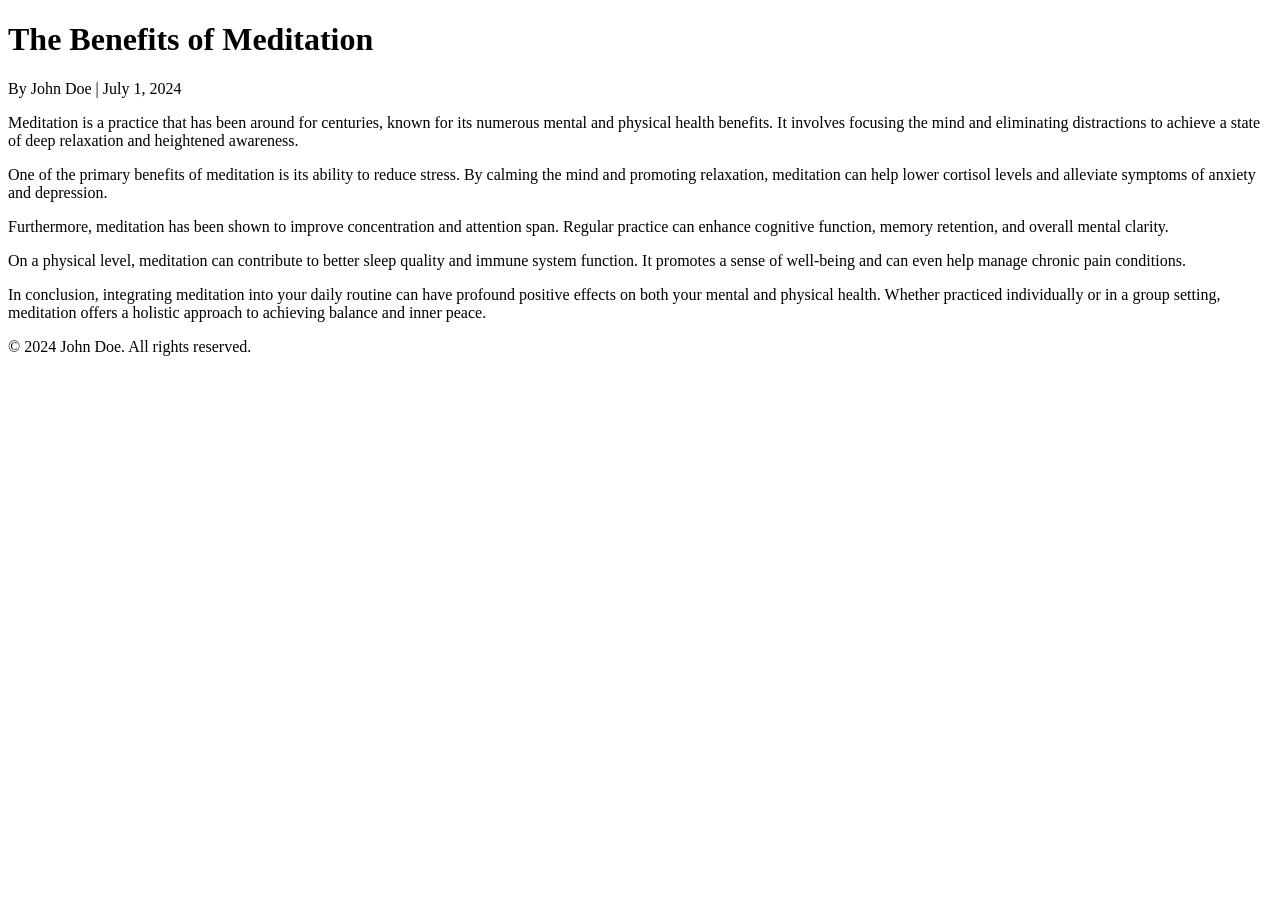
==== assignments/week1.3.html @ a0ea0d58 "adding scenario 3" ====
<!DOCTYPE html>
<html lang="en">
<head>
    <meta charset="UTF-8">
    <meta name="viewport" content="width=device-width, initial-scale=1.0">
    <title>The Benefits of Meditation</title>
    <link rel="icon" type="image/png" href="https://tse4.mm.bing.net/th?id=OIP.uJsjYpwtCKNBw7fXjQ_04wHaHa&pid=Api&P=0&h=180">
</head>
<body>

<!-- Header Section -->
<header>
    <h1>The Benefits of Meditation</h1>
    <p>By <span>John Doe</span> | <span>July 1, 2024</span></p>
</header>

<!-- Main Content Section -->
<main>
    <section>
        <p>Meditation is a practice that has been around for centuries, known for its numerous mental and physical health benefits. It involves focusing the mind and eliminating distractions to achieve a state of deep relaxation and heightened awareness.</p>
        
        <p>One of the primary benefits of meditation is its ability to reduce stress. By calming the mind and promoting relaxation, meditation can help lower cortisol levels and alleviate symptoms of anxiety and depression.</p>
        
        <p>Furthermore, meditation has been shown to improve concentration and attention span. Regular practice can enhance cognitive function, memory retention, and overall mental clarity.</p>
        
        <p>On a physical level, meditation can contribute to better sleep quality and immune system function. It promotes a sense of well-being and can even help manage chronic pain conditions.</p>
        
        <p>In conclusion, integrating meditation into your daily routine can have profound positive effects on both your mental and physical health. Whether practiced individually or in a group setting, meditation offers a holistic approach to achieving balance and inner peace.</p>
    </section>
</main>

<!-- Footer Section -->
<footer>
    <p>&copy; 2024 John Doe. All rights reserved.</p>
</footer>

</body>
</html>
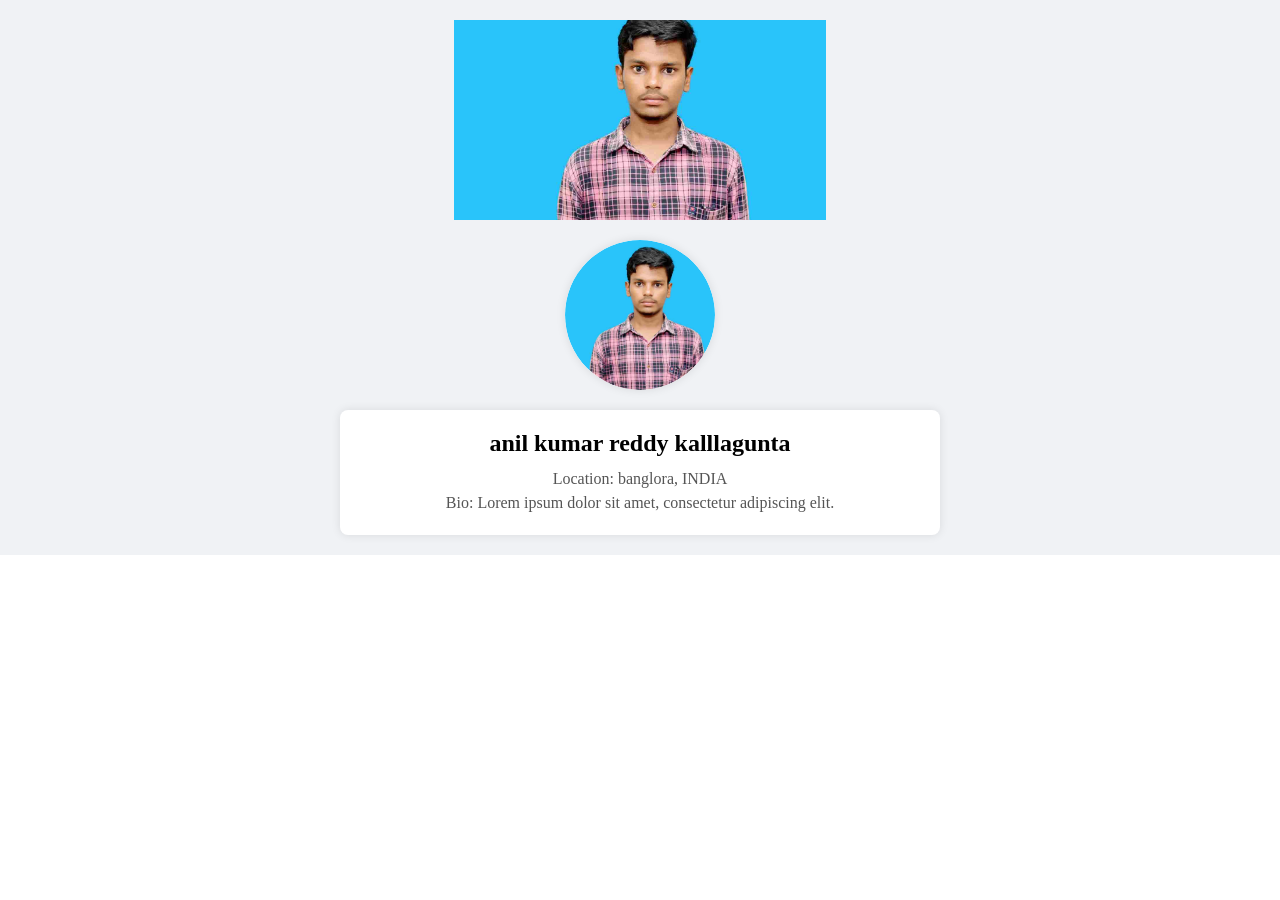
==== commit 92adba3b: "ading css" ====
--- a/assignments/week1.3.html
+++ b/assignments/week1.3.html
@@ -3,36 +3,22 @@
 <head>
     <meta charset="UTF-8">
     <meta name="viewport" content="width=device-width, initial-scale=1.0">
-    <title>The Benefits of Meditation</title>
-    <link rel="icon" type="image/png" href="https://tse4.mm.bing.net/th?id=OIP.uJsjYpwtCKNBw7fXjQ_04wHaHa&pid=Api&P=0&h=180">
+    <title>Profile Header Example</title>
+    <link rel="stylesheet" href="styles.css">
 </head>
 <body>
-
-<!-- Header Section -->
-<header>
-    <h1>The Benefits of Meditation</h1>
-    <p>By <span>John Doe</span> | <span>July 1, 2024</span></p>
-</header>
-
-<!-- Main Content Section -->
-<main>
-    <section>
-        <p>Meditation is a practice that has been around for centuries, known for its numerous mental and physical health benefits. It involves focusing the mind and eliminating distractions to achieve a state of deep relaxation and heightened awareness.</p>
-        
-        <p>One of the primary benefits of meditation is its ability to reduce stress. By calming the mind and promoting relaxation, meditation can help lower cortisol levels and alleviate symptoms of anxiety and depression.</p>
-        
-        <p>Furthermore, meditation has been shown to improve concentration and attention span. Regular practice can enhance cognitive function, memory retention, and overall mental clarity.</p>
-        
-        <p>On a physical level, meditation can contribute to better sleep quality and immune system function. It promotes a sense of well-being and can even help manage chronic pain conditions.</p>
-        
-        <p>In conclusion, integrating meditation into your daily routine can have profound positive effects on both your mental and physical health. Whether practiced individually or in a group setting, meditation offers a holistic approach to achieving balance and inner peace.</p>
-    </section>
-</main>
-
-<!-- Footer Section -->
-<footer>
-    <p>&copy; 2024 John Doe. All rights reserved.</p>
-</footer>
-
+    <div class="profile-header">
+        <div class="cover-photo">
+            
+        </div>
+        <div class="profile-picture">
+            <img src="../images/anilpic.jpg" alt="Profile Picture">
+        </div>
+        <div class="user-info">
+            <h1>anil kumar reddy kalllagunta</h1>
+            <p>Location: banglora, INDIA</p>
+            <p>Bio: Lorem ipsum dolor sit amet, consectetur adipiscing elit.</p>
+        </div>
+    </div>
 </body>
 </html>
--- a/assignments/styles.css
+++ b/assignments/styles.css
@@ -0,0 +1,63 @@
+
+* {
+    margin: 0;
+    padding: 0;
+    box-sizing: border-box;
+}
+
+
+.profile-header {
+    background-color: #f0f2f5;
+    padding: 20px;
+    display: flex;
+    flex-direction: column;
+    align-items: center;
+    text-align: center;
+}
+
+.cover-photo {
+    width: 30%;
+    height: 200px; 
+    background-color: #ddd;
+    background-image: url('../images/anilpic.jpg'); 
+    background-size: cover;
+    background-position: center;
+    margin-bottom: 20px;
+}
+
+.profile-picture {
+    width: 150px; 
+    height: 150px;
+    border-radius: 50%;
+    overflow: hidden;
+    background-color: #fff;
+    box-shadow: 0 0 10px rgba(0, 0, 0, 0.1);
+    margin-bottom: 20px;
+}
+
+.profile-picture img {
+    width: 100%;
+    height: 100%;
+    object-fit: cover;
+    border-radius: 50%;
+}
+
+.user-info {
+    background-color: #fff;
+    padding: 20px;
+    border-radius: 8px;
+    box-shadow: 0 0 10px rgba(0, 0, 0, 0.1);
+    width: 100%;
+    max-width: 600px; 
+}
+
+.user-info h1 {
+    font-size: 24px;
+    margin-bottom: 10px;
+}
+
+.user-info p {
+    font-size: 16px;
+    color: #555;
+    line-height: 1.5;
+}
